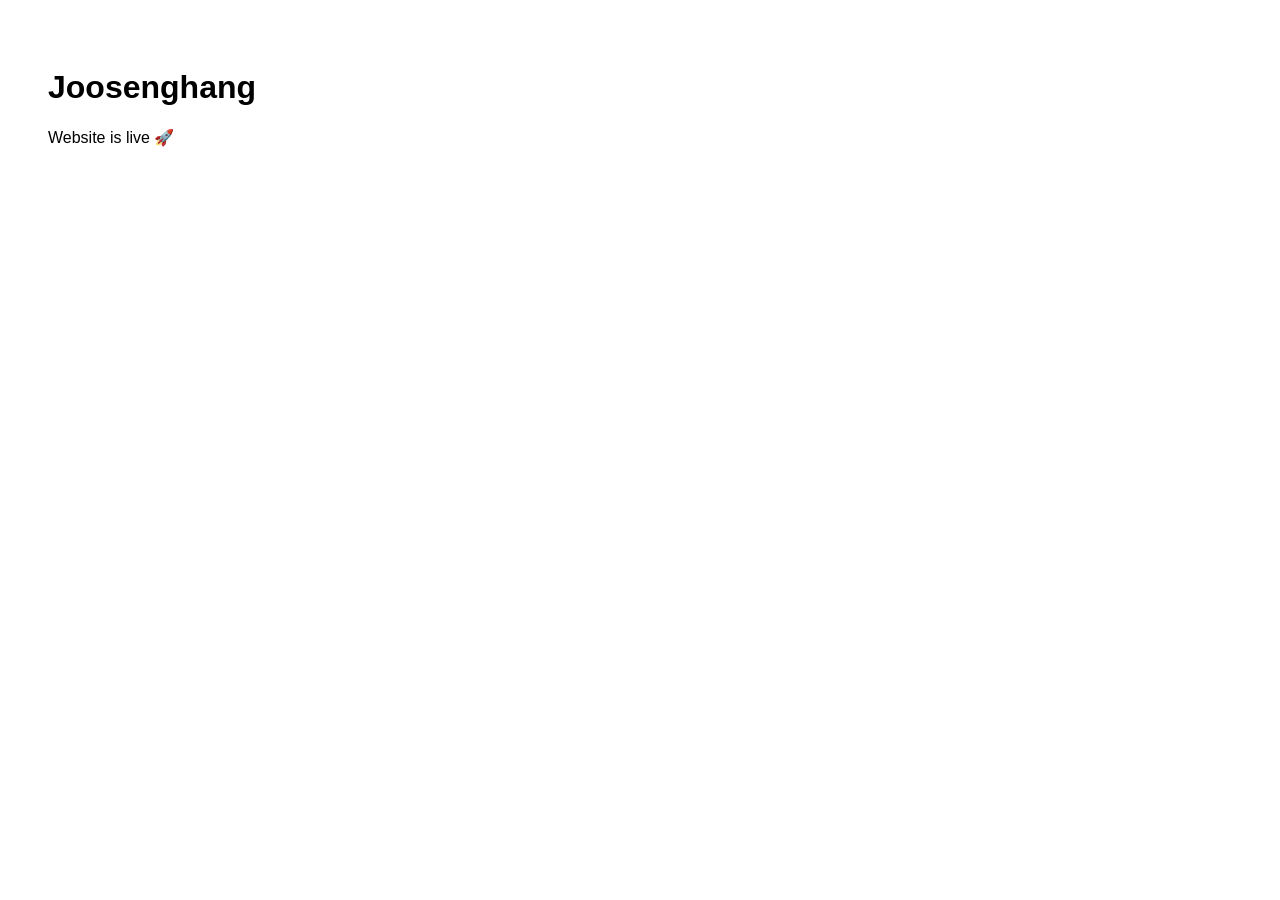
==== index.html @ 3edf7480 "Create index.html" ====
<!DOCTYPE html>
<html>
<head>
  <meta charset="UTF-8">
  <title>Joosenghang</title>
</head>
<body style="font-family: Arial; padding: 40px;">
  <h1>Joosenghang</h1>
  <p>Website is live 🚀</p>
</body>
</html>
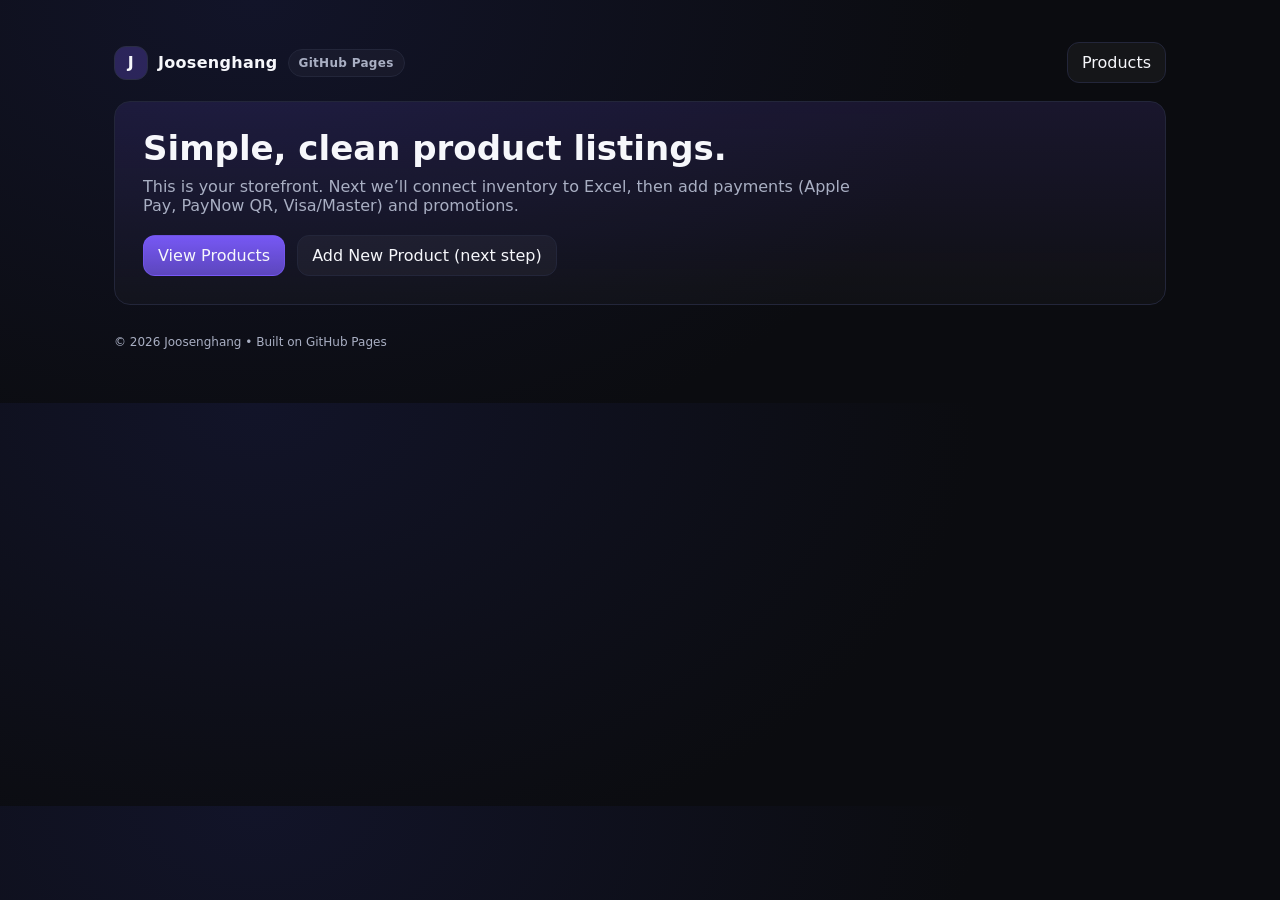
==== commit b0f17f2c: "Update index.html" ====
--- a/index.html
+++ b/index.html
@@ -1,11 +1,42 @@
-<!DOCTYPE html>
+<!doctype html>
 <html>
 <head>
-  <meta charset="UTF-8">
+  <meta charset="utf-8" />
+  <meta name="viewport" content="width=device-width, initial-scale=1" />
   <title>Joosenghang</title>
+  <link rel="stylesheet" href="./styles.css" />
 </head>
-<body style="font-family: Arial; padding: 40px;">
-  <h1>Joosenghang</h1>
-  <p>Website is live 🚀</p>
+<body>
+  <div class="container">
+    <div class="nav">
+      <div class="brand">
+        <div style="width:34px;height:34px;border-radius:12px;background:rgba(124,92,255,.25);display:grid;place-items:center;border:1px solid #2a2d44;">J</div>
+        <div>Joosenghang</div>
+        <span class="badge">GitHub Pages</span>
+      </div>
+      <div style="display:flex; gap:10px; align-items:center;">
+        <a class="btn" href="./products.html">Products</a>
+      </div>
+    </div>
+
+    <section class="hero">
+      <h1>Simple, clean product listings.</h1>
+      <p>
+        This is your storefront. Next we’ll connect inventory to Excel, then add payments (Apple Pay, PayNow QR, Visa/Master) and promotions.
+      </p>
+      <div class="actions">
+        <a class="btn primary" href="./products.html">View Products</a>
+        <a class="btn" href="./products.html#new">Add New Product (next step)</a>
+      </div>
+    </section>
+
+    <footer>
+      © <span id="yr"></span> Joosenghang • Built on GitHub Pages
+    </footer>
+  </div>
+
+  <script>
+    document.getElementById("yr").textContent = new Date().getFullYear();
+  </script>
 </body>
 </html>
--- a/styles.css
+++ b/styles.css
@@ -0,0 +1,113 @@
+:root{
+  --bg:#0b0c10;
+  --card:#111218;
+  --muted:#a9afc3;
+  --text:#f6f7fb;
+  --line:#23263a;
+  --accent:#7c5cff;
+  --accent2:#22c55e;
+  --warn:#f59e0b;
+  --danger:#ef4444;
+  --radius:16px;
+}
+
+*{box-sizing:border-box}
+body{
+  margin:0;
+  font-family: ui-sans-serif, system-ui, -apple-system, Segoe UI, Roboto, Arial;
+  background: radial-gradient(1200px 800px at 20% 0%, #121429 0%, var(--bg) 60%);
+  color:var(--text);
+}
+a{color:inherit; text-decoration:none}
+.container{max-width:1100px; margin:0 auto; padding:24px}
+.nav{
+  display:flex; align-items:center; justify-content:space-between;
+  padding:18px 0;
+}
+.brand{display:flex; gap:10px; align-items:center; font-weight:800; letter-spacing:.3px}
+.badge{
+  font-size:12px; padding:6px 10px; border:1px solid var(--line);
+  background: rgba(255,255,255,.03); border-radius:999px; color:var(--muted)
+}
+.hero{
+  border:1px solid var(--line);
+  background: linear-gradient(180deg, rgba(124,92,255,.12), rgba(255,255,255,.02));
+  border-radius: var(--radius);
+  padding:28px;
+  display:grid; gap:10px;
+}
+.hero h1{margin:0; font-size:34px; line-height:1.1}
+.hero p{margin:0; color:var(--muted); max-width:70ch}
+.actions{display:flex; gap:12px; margin-top:10px; flex-wrap:wrap}
+.btn{
+  border:1px solid var(--line);
+  background: rgba(255,255,255,.04);
+  color:var(--text);
+  padding:10px 14px; border-radius:12px;
+  display:inline-flex; align-items:center; gap:10px;
+  cursor:pointer;
+}
+.btn.primary{
+  background: linear-gradient(180deg, rgba(124,92,255,.95), rgba(124,92,255,.7));
+  border-color: rgba(124,92,255,.5);
+}
+.toolbar{
+  margin-top:18px;
+  display:flex; gap:12px; flex-wrap:wrap;
+  align-items:center; justify-content:space-between;
+}
+.input, select{
+  border:1px solid var(--line);
+  background: rgba(255,255,255,.03);
+  color:var(--text);
+  padding:10px 12px; border-radius:12px;
+  outline:none;
+}
+.input{min-width:240px}
+.grid{
+  margin-top:16px;
+  display:grid;
+  grid-template-columns: repeat(12, 1fr);
+  gap:14px;
+}
+.card{
+  grid-column: span 4;
+  border:1px solid var(--line);
+  background: rgba(255,255,255,.03);
+  border-radius: var(--radius);
+  overflow:hidden;
+  display:flex; flex-direction:column;
+  min-height: 340px;
+}
+@media (max-width: 900px){ .card{grid-column: span 6;} }
+@media (max-width: 600px){ .card{grid-column: span 12;} .input{min-width:100%} }
+
+.thumb{
+  height:170px;
+  background: linear-gradient(135deg, rgba(124,92,255,.25), rgba(34,197,94,.18));
+  display:flex; align-items:center; justify-content:center;
+  border-bottom:1px solid var(--line);
+}
+.thumb img{width:100%; height:100%; object-fit:cover}
+.card-body{padding:14px; display:grid; gap:10px; flex:1}
+.title-row{display:flex; justify-content:space-between; gap:10px; align-items:flex-start}
+.name{font-weight:750; font-size:16px; line-height:1.2}
+.price{font-weight:800}
+.meta{display:flex; gap:8px; flex-wrap:wrap; align-items:center}
+.pill{
+  font-size:12px; padding:6px 10px; border-radius:999px;
+  border:1px solid var(--line);
+  background: rgba(255,255,255,.02);
+  color:var(--muted);
+}
+.stock.in{color:#bbf7d0; border-color: rgba(34,197,94,.45); background: rgba(34,197,94,.08)}
+.stock.low{color:#fde68a; border-color: rgba(245,158,11,.45); background: rgba(245,158,11,.08)}
+.stock.out{color:#fecaca; border-color: rgba(239,68,68,.45); background: rgba(239,68,68,.08)}
+.desc{color:var(--muted); font-size:13px; line-height:1.4}
+.card-footer{
+  padding:14px;
+  border-top:1px solid var(--line);
+  display:flex; gap:10px; justify-content:space-between; align-items:center;
+}
+.small{font-size:12px; color:var(--muted)}
+footer{padding:30px 0; color:var(--muted); font-size:12px}
